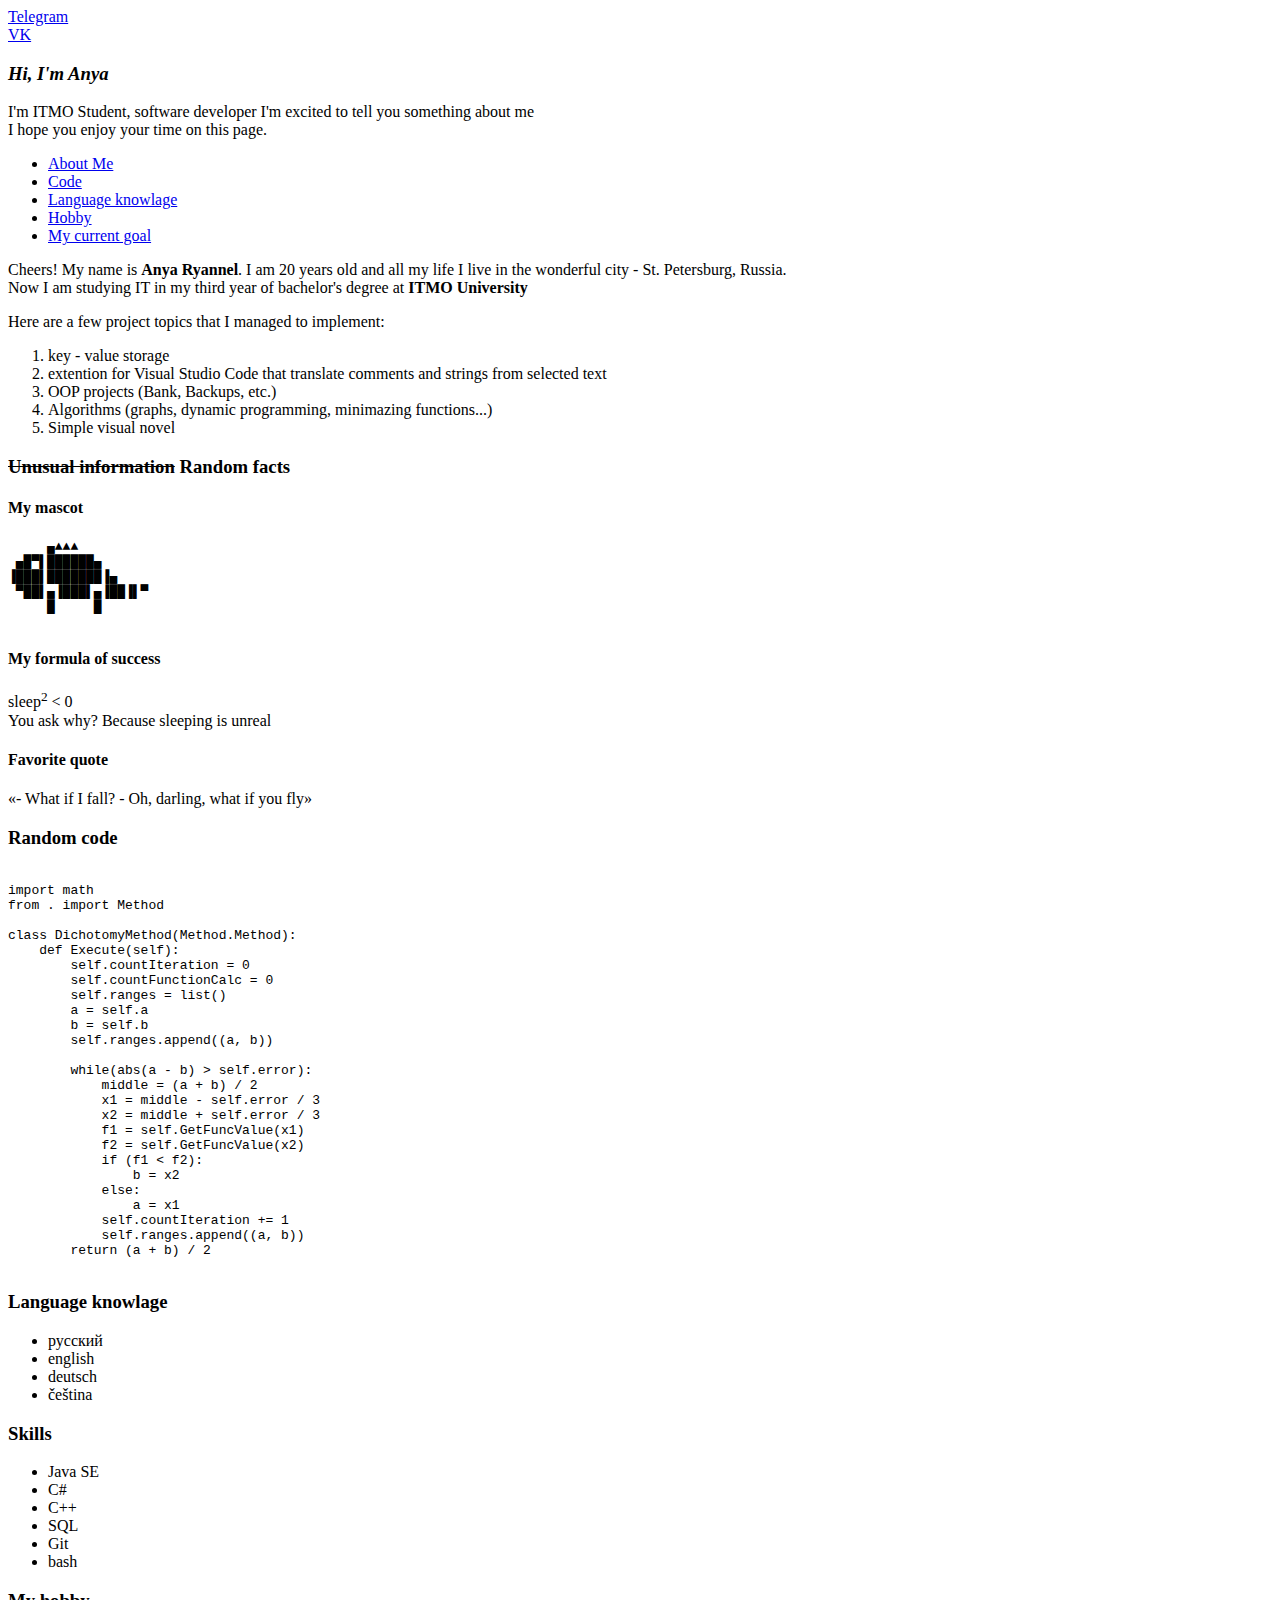
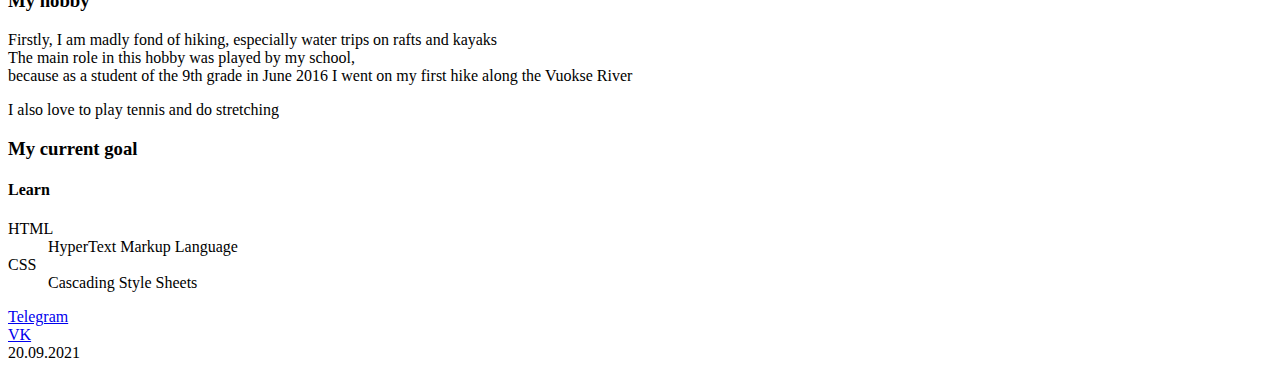
==== script/lab.html @ d00d4060 "first commit" ====
<!DOCTYPE html>
<html lang="ru">
	<head>
		<meta charset="utf-8">
		<meta name="keywords" content="portfolio, IT, ITMO">
		<meta name="description" content="this is the portfolio page">
		<title>Ryannel Anna M33021</title>
	</head>
	<body>
		<header>
			<section>
			<a href="https://t.me/AnnieRyannel">Telegram</a><br>
			<a href="https://vk.com/id41808144">VK</a>
			</section>
			<section>
				<h3><em>Hi, I'm Anya</em></h3>
				I'm ITMO Student, software developer 
				I'm excited to tell you something about me <br>
				I hope you enjoy your time on this page. <br>
			</section>
			<nav>
				<ul>
					<li><a href="#About Me">About Me</a></li>
					<li><a href="#Code">Code</a></li>
					<li><a href="#Lang">Language knowlage</a></li>
					<li><a href="#Hobby">Hobby</a></li>
					<li><a href="#Goal">My current goal</a></li>
				</ul>
			</nav>
		</header>
		<main>
			<article name="About Me">
				<p> 
				Cheers! My name is <strong>Anya Ryannel</strong>. I am 20 years old and all my life I live in the wonderful city - St. Petersburg, Russia. <br>
				Now I am studying IT in my third year of bachelor's degree at <strong>ITMO University</strong><br>
				</p>
				<p>
					Here are a few project topics that I managed to implement:
					<ol> 
						<li>key - value storage</li>
						<li>extention for Visual Studio Code that translate comments and strings from selected text</li>
						<li>OOP projects (Bank, Backups, etc.)</li>
						<li>Algorithms (graphs, dynamic programming, minimazing functions...)</li>
						<li>Simple visual novel</li>
					</ol>
				</p>
			</article>
			<aside>
				<h3><del>Unusual information</del> Random facts</h3>
				<section>
					<h4>My mascot</h4>
					<pre>
     ▄▲▲▲
 ▄█▀▌██████▄
▐███▌███████▐▄
 ▀██▌▄▐███▌▄▐██▐▌▀
     █     █
					</pre>	
				</section>
				<section>
					<h4>My formula of success</h4>
					sleep<sup>2</sup> < 0 </br>
					You ask why? Because sleeping is unreal
				</section>	
				</section> 
					<h4>Favorite quote</h4>
					<q>- What if I fall? - Oh, darling, what if you fly</q>
			</aside>
			<section id="Code">
				<h3>Random code</h3>
				<pre><code>
import math
from . import Method

class DichotomyMethod(Method.Method):
    def Execute(self):
        self.countIteration = 0
        self.countFunctionCalc = 0
        self.ranges = list()
        a = self.a
        b = self.b
        self.ranges.append((a, b))

        while(abs(a - b) > self.error):
            middle = (a + b) / 2
            x1 = middle - self.error / 3
            x2 = middle + self.error / 3
            f1 = self.GetFuncValue(x1)
            f2 = self.GetFuncValue(x2)
            if (f1 < f2):
                b = x2
            else:
                a = x1
            self.countIteration += 1
            self.ranges.append((a, b))
        return (a + b) / 2
				</code></pre>
			</section>
			<section id="Lang">
				<h3>Language knowlage</h3>
					<ul>
						<li>русский</li>
						<li>english</li>
						<li>deutsch</li>
						<li>čeština</li>
					</ul>
			</section>
			<section> 
				<h3>Skills</h3>
				<ul>
					<li>Java SE</li>
					<li>C#</li>
					<li>C++</li>
					<li>SQL</li>
					<li>Git</li>
					<li>bash</li>
				</ul>
			</section>
			<section id="Hobby">
				<h3>My hobby</h3>
					<p>
					Firstly, I am madly fond of hiking, especially water trips on rafts and kayaks <br>
					The main role in this hobby was played by my school, <br>
					because as a student of the 9th grade in <time datetime="2016-06-10">June 2016</time> I went on my first hike along the Vuokse River <br>
					</p>
					<p>
					I also love to play tennis and do stretching
					</p>
			</section>
			<section id="Goal">
				<h3>My current goal</h3>
					<h4>Learn</h4>
					<dl>
						<dt>HTML</dt>
						<dd>HyperText Markup Language</dd>
						<dt>CSS</dt>
						<dd>Cascading Style Sheets</dd>
					</dl>
			</section>
		</main>
		<footer>
			<section>
				<a href="https://t.me/AnnieRyannel">Telegram</a><br>
				<a href="https://vk.com/id41808144">VK</a><br>
				<time datetime="2021-09-20">20.09.2021</time>
			</section>
		</footer>
</html>
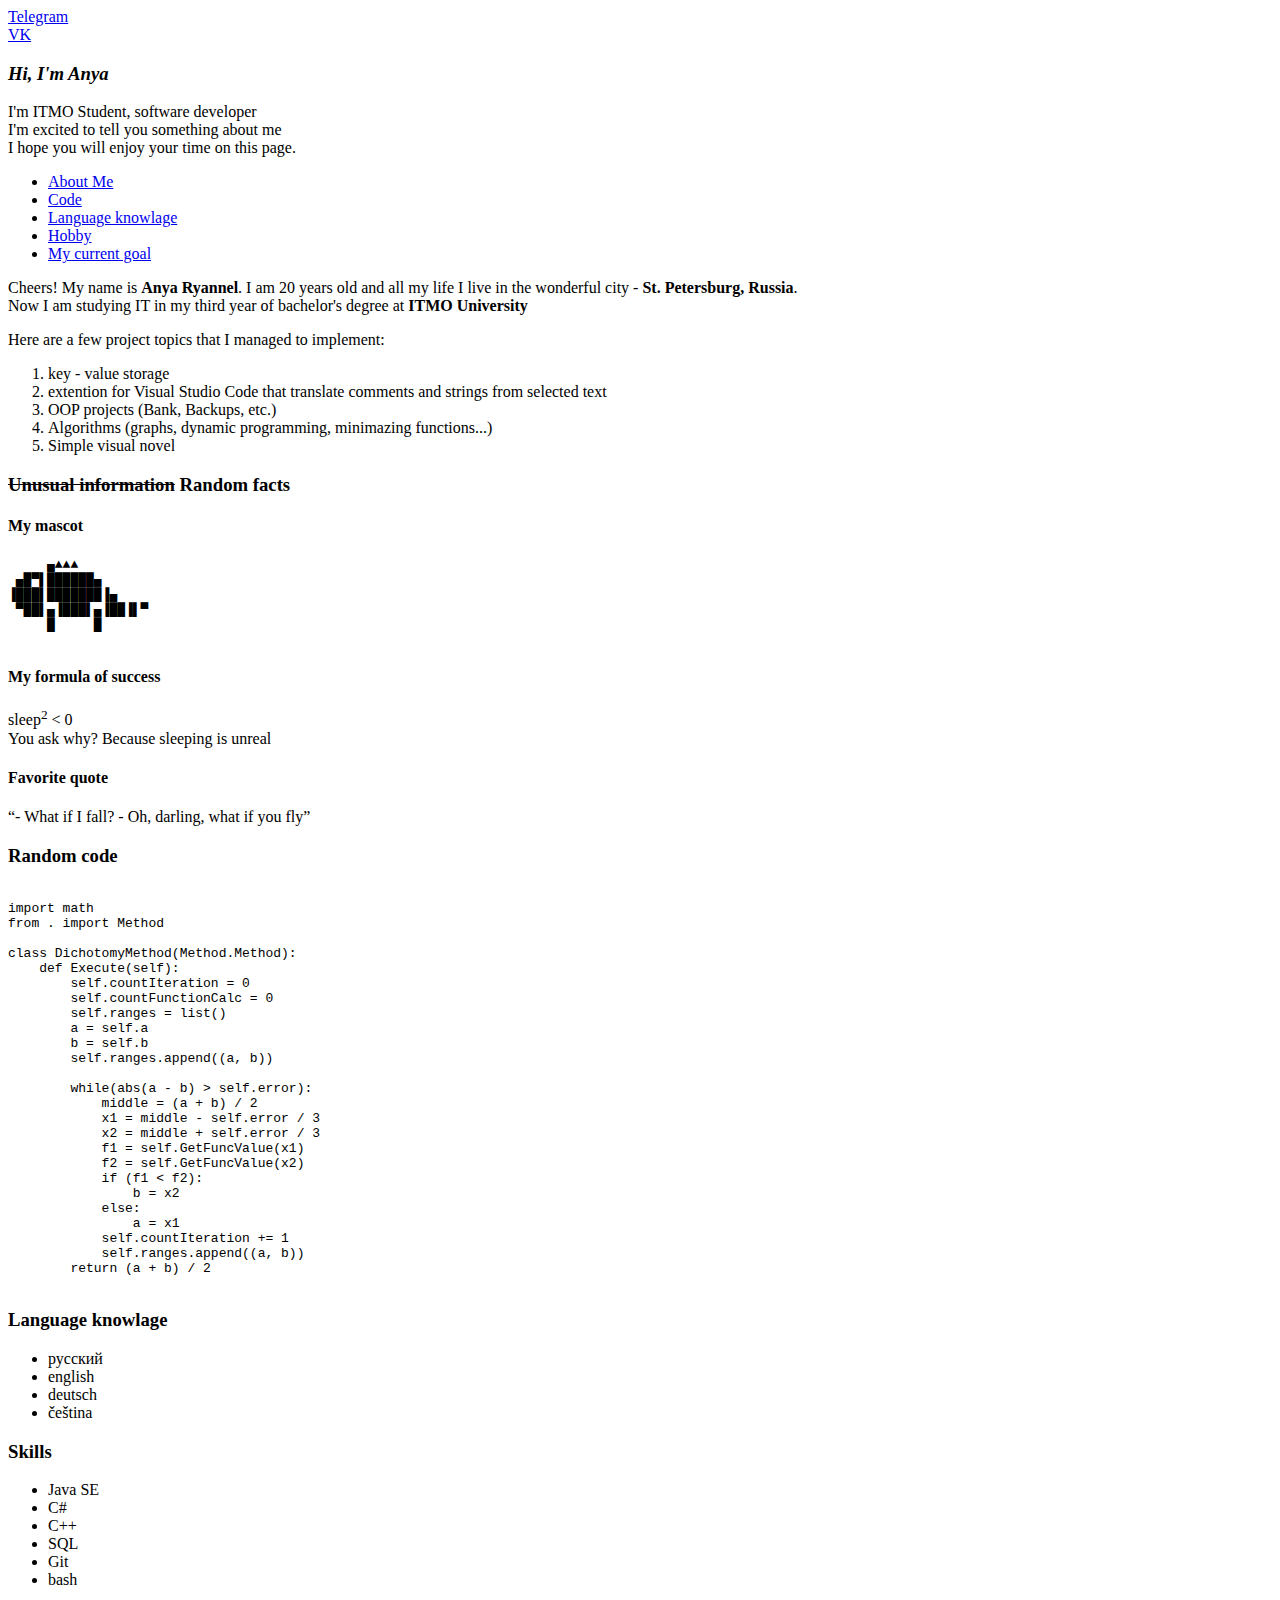
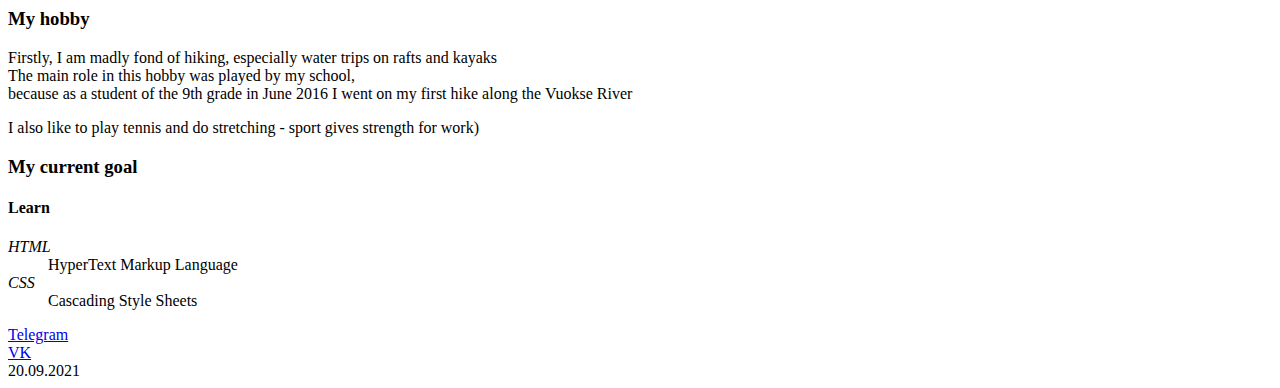
==== commit 2d92cc1a: "text formatting improved" ====
--- a/script/lab.html
+++ b/script/lab.html
@@ -1,9 +1,9 @@
 <!DOCTYPE html>
-<html lang="ru">
+<html lang="en">
 	<head>
 		<meta charset="utf-8">
-		<meta name="keywords" content="portfolio, IT, ITMO">
-		<meta name="description" content="this is the portfolio page">
+		<meta name="keywords" content="portfolio, IT, ITMO, Ryannel">
+		<meta name="description" content="the portfolio page of Anya Ryannel">
 		<title>Ryannel Anna M33021</title>
 	</head>
 	<body>
@@ -14,9 +14,9 @@
 			</section>
 			<section>
 				<h3><em>Hi, I'm Anya</em></h3>
-				I'm ITMO Student, software developer 
+				I'm ITMO Student, software developer <br>
 				I'm excited to tell you something about me <br>
-				I hope you enjoy your time on this page. <br>
+				I hope you will enjoy your time on this page. <br>
 			</section>
 			<nav>
 				<ul>
@@ -29,9 +29,9 @@
 			</nav>
 		</header>
 		<main>
-			<article name="About Me">
+			<article id="About Me">
 				<p> 
-				Cheers! My name is <strong>Anya Ryannel</strong>. I am 20 years old and all my life I live in the wonderful city - St. Petersburg, Russia. <br>
+				Cheers! My name is <strong>Anya Ryannel</strong>. I am 20 years old and all my life I live in the wonderful city - <strong>St. Petersburg, Russia</strong>. <br>
 				Now I am studying IT in my third year of bachelor's degree at <strong>ITMO University</strong><br>
 				</p>
 				<p>
@@ -121,19 +121,19 @@
 					<p>
 					Firstly, I am madly fond of hiking, especially water trips on rafts and kayaks <br>
 					The main role in this hobby was played by my school, <br>
-					because as a student of the 9th grade in <time datetime="2016-06-10">June 2016</time> I went on my first hike along the Vuokse River <br>
+					because as a student of the 9th grade in <time datetime="2016-06">June 2016</time> I went on my first hike along the Vuokse River <br>
 					</p>
 					<p>
-					I also love to play tennis and do stretching
+					I also like to play tennis and do stretching - sport gives strength for work)
 					</p>
 			</section>
 			<section id="Goal">
 				<h3>My current goal</h3>
 					<h4>Learn</h4>
 					<dl>
-						<dt>HTML</dt>
+						<dt><em>HTML</em></dt>
 						<dd>HyperText Markup Language</dd>
-						<dt>CSS</dt>
+						<dt><em>CSS</em></dt>
 						<dd>Cascading Style Sheets</dd>
 					</dl>
 			</section>
